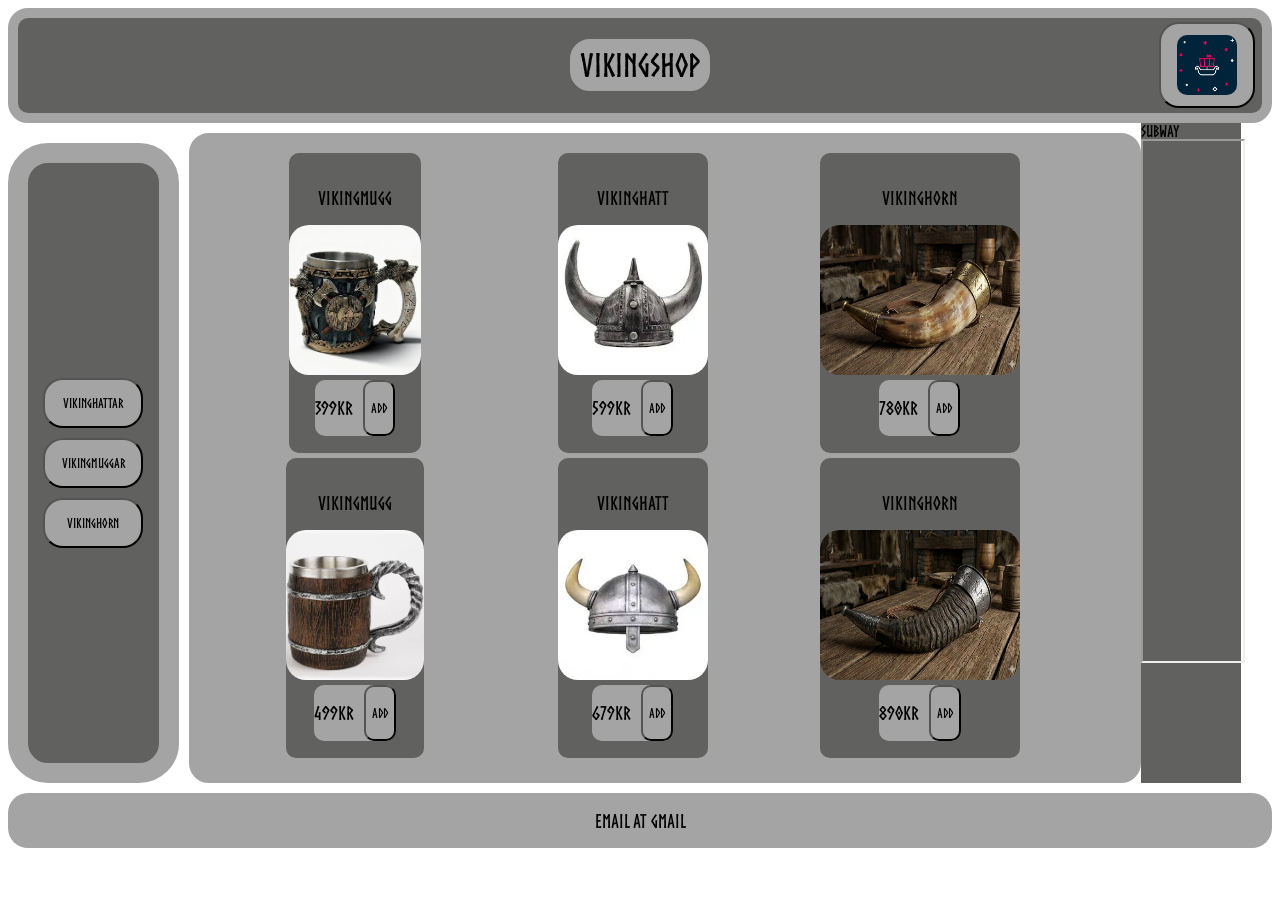
==== index.html @ 1c34ad1e "first" ====
<!DOCTYPE html>
<html lang="en">
<head>
    <meta charset="UTF-8">
    <meta name="viewport" content="width=device-width, initial-scale=1.0">
    <title>Document</title>
    <script defer src="./script.js"></script>
    <link rel="stylesheet" href="./style.css">
</head>
<body>
        <div id="Rubrik">
            <h1 id="rubriktext">Vikingshop</h1>
        </div>
        <div id="rubrikbild">
            <button type="button" id="cartknapp" onclick="sendToCart()">
                <img src="./imagescart.webp" alt="shoppingcart" id="cartbild">
            </button>
        </div>
    <aside id="knappar">
        <button type="button" class="shortcuts">Vikinghattar</button>
        <button type="button" class="shortcuts">Vikingmuggar</button>
        <button type="button" class="shortcuts">Vikinghorn</button>
    </aside>
    <div id="items">
        <div id="muggar">
            <div class="mugg"><h3>Vikingmugg</h3><img src="./shopping (1).webp" alt="vikingmugg" class="images">
                <div class="Buy"><h3>399kr</h3><button type="button" class="button" onclick="add_shit()">Add</button></div></div>
            <div class="mugg"><h3>Vikingmugg</h3><img src="./shopping.webp" alt="vikingmugg" class="images">
                <div class="Buy"><h3>499kr</h3><button type="button" class="button" onclick="add_shit()">Add</button></div></div>
        </div>
        <div id="hattar">
            <div class="hatt"><h3>Vikinghatt</h3><img src="./nedladdning.webp" alt="vikinghatt" class="images">
                <div class="Buy"><h3>599kr</h3> <button type="button" class="button" onclick="add_shit()">Add</button></div></div>
            <div class="hatt"><h3>Vikinghatt</h3><img src="./nedladdning (1).webp" alt="hatt" class="images">
                <div class="Buy"><h3>679kr</h3> <button type="button" class="button" onclick="add_shit()">Add</button></div></div>
        </div>
        <div id="hornar">
            <div class="horn"><h3>Vikinghorn</h3><img src="./6f8ad314-a8a1-4222-a62c-454583d6b80e.webp" alt="Horn" class="images">
                <div class="Buy"><h3>780kr</h3> <button type="button" class="button" onclick="add_shit()">Add</button></div></div>
            <div class="horn"><h3>Vikinghorn</h3> <img src="./93ea4172-d947-46cc-b80d-c13aaf7c2bb3.webp" alt="Horn" class="images">
                <div class="Buy"><h3>890kr</h3> <button type="button" class="button" onclick="add_shit()">Add</button></div></div>
        </div>
    </div>
    <div id="subway">subway <iframe width="100" height="520" src="https://www.youtube.com/embed/vTfD20dbxho?si=2TepE4UKcJs9m8hb" title="YouTube video player" allow="accelerometer; autoplay; clipboard-write; encrypted-media; gyroscope; picture-in-picture; web-share" referrerpolicy="strict-origin-when-cross-origin" allowfullscreen></iframe></div>
    <footer id="footer"><h3>email at <link rel="stylesheet" href="bläbläblä.com">gmail</h3></footer>
</body>
</html>
---- style.css ----
@media  screen and (max-width: 767px) {
    @font-face {
        font-family: Norse;
        src: url(./Fonts/NorseBold-2Kge.otf) format("opentype");
        font-weight: normal;
        font-style: normal;
    }
    body{
        display: grid;
        grid-template-columns: 2fr;
        grid-template-rows: 1fr, 2fr, 2fr 1fr;
        font-family: Norse;
    }
    #Rubrik{
        display: flex;
        grid-column: 1/2;
        grid-row: 1/2;
        justify-content: center;
        background-color:rgb(97 97 95);
        border-radius: 20px;
        border: 10px solid rgb(164, 164, 164);
        
    }
    #rubriktext{
        display: flex;
        justify-content: left;
        background-color: rgb(164, 164, 164);
        border: 10px solid rgb(164, 164, 164);
        border-radius: 20px;
    }
    #rubrikbild{
        display: flex;
        grid-column: 1/2;
        grid-row: 1/2;
        align-items: center;
        justify-content: right;
    }
    #cartbild{
        display: flex;
        max-height: 60px;
        border: 10px solid rgb(164, 164, 164);
        border-radius: 20px;
        
    }
    #cartknapp{
        background-color: rgb(164, 164, 164);
        border-radius: 20px;
    }

    #knappar{
        display: none;
    }
    .shortcuts{
        display: none;
    }
    #items{
        display: flex;
        grid-column: 1/2;
        grid-row: 2/4;
        margin-left: 10px;
        margin-top: 10px;
        flex-direction: row;
        justify-content: space-around;
        background-color: rgb(164, 164, 164);
        border: rgb(164, 164, 164) solid 20px;
        border-radius: 20px;
        
    }
    #muggar{
        display: flex;
        grid-column:1/2 ;
        flex-direction: column;
        width: 50%;
        align-items: center;


    }
    .mugg{
        display: flex;
        grid-column: 1/2;
        grid-row: 2/4;
        margin-left: 10px;
        background-color: rgb(97 97 95);
        justify-content: center;
        flex-direction: column;
        max-width:fit-content;
        align-items: center;
        border-radius: 10px;
        margin-bottom: 5px;
        height: 300px;



    }
    .images{
        display: flex;
        max-width: fit-content;
        margin-bottom: 5px;
        border-radius: 20px;
        max-width: 300px;
        min-width: 300px;
        min-height: 150px;
        max-height: 150px;
        
    }
    .Buy{
        background-color: rgb(164, 164, 164);
        display: flex;
        flex-direction: row;
        justify-content: space-around;
        border-radius: 10px;
        width:275px ;
        
    }
    .button{
        background-color: rgb(164, 164, 164);
        border-radius: 10px;
        margin-left: 10px;
        font-family: Norse;
        width: 75px;
    }
    
    #hattar{
        display: none;
    }
    .hatt{
        display: none;

    }
    #hornar{
        display: none;
    }
    .horn{
        display: none;
    }

    #subway{
        display: none;


    }
    #footer{
        display: flex;
        background-color: rgb(164, 164, 164);
        border-radius: 20px;
        margin-top: 10px;
        grid-column: 1/2;
        grid-row: 4/5;
        justify-content: center;
    }
}
@media  screen and (max-width:1023px) and (min-width:768px) {
    @font-face {
        font-family: Norse;
        src: url(./Fonts/NorseBold-2Kge.otf) format("opentype");
        font-weight: normal;
        font-style: normal;
    }
    body{
        display: grid;
        grid-template-columns: 2fr, 2fr;
        grid-template-rows: 1fr, 2fr, 2fr 1fr;
        font-family: Norse;
    }
    #Rubrik{
        display: flex;
        grid-column: 1/3;
        grid-row: 1/2;
        justify-content: center;
        background-color:rgb(97 97 95);
        border-radius: 20px;
        border: 10px solid rgb(164, 164, 164);
        
    }
    #rubriktext{
        display: flex;
        background-color: rgb(164, 164, 164);
        border: 10px solid rgb(164, 164, 164);
        border-radius: 20px;
    }
    #rubrikbild{
        display: flex;
        grid-column: 2/3;
        grid-row: 1/2;
        align-items: center;
        justify-content: center;
    }
    #cartbild{
        display: flex;
        max-height: 60px;
        border: 10px solid rgb(164, 164, 164);
        border-radius: 20px;
        
    }
    #cartknapp{
        background-color: rgb(164, 164, 164);
        border-radius: 20px;
    }

    #knappar{
        display: none;
    }
    .shortcuts{
        display: none;
    }
    #items{
        display: flex;
        grid-column: 1/3;
        grid-row: 2/4;
        margin-left: 10px;
        margin-top: 10px;
        flex-direction: row;
        justify-content: space-around;
        background-color: rgb(164, 164, 164);
        border: rgb(164, 164, 164) solid 20px;
        border-radius: 20px;
        
    }
    #muggar{
        display: flex;
        grid-column:1/2 ;
        flex-direction: column;
        width: 50%;
        align-items: center;


    }
    .mugg{
        display: flex;
        grid-column: 1/2;
        grid-row: 2/4;
        margin-left: 10px;
        background-color: rgb(97 97 95);
        justify-content: center;
        flex-direction: column;
        max-width:fit-content;
        align-items: center;
        border-radius: 10px;
        margin-bottom: 5px;
        height: 300px;



    }
    .images{
        display: flex;
        max-width: fit-content;
        margin-bottom: 5px;
        border-radius: 20px;
        max-width: 300px;
        min-width: 300px;
        min-height: 150px;
        max-height: 150px;
        
    }
    .Buy{
        background-color: rgb(164, 164, 164);
        display: flex;
        flex-direction: row;
        justify-content: space-around;
        border-radius: 10px;
        width: 275px;
    }
    .button{
        background-color: rgb(164, 164, 164);
        border-radius: 10px;
        margin-left: 10px;
        font-family: Norse;
        width: 100px;
    }
    
    #hattar{
        display: flex;
        grid-column:2/3 ;
        flex-direction: column;
        width: 50%;
        align-items: center;
    }
    .hatt{
        display: flex;
        grid-column: 2/3;
        grid-row: 2/4;
        background-color: rgb(97 97 95);
        justify-content: center;
        flex-direction: column;
        max-width: fit-content;
        align-items: center;
        border-radius: 10px;
        margin-bottom: 5px;
        height: 300px;

    }
    #hornar{
        display: none;
    }
    .horn{
        display: none;
    }

    #subway{
        display: none;


    }
    #footer{
        display: flex;
        background-color: rgb(164, 164, 164);
        border-radius: 20px;
        margin-top: 10px;
        grid-column: 1/3;
        grid-row: 4/5;
        justify-content: center;
    }
}
@media screen and (min-width:1024px) {
    @font-face {
        font-family: Norse;
        src: url(./Fonts/NorseBold-2Kge.otf) format("opentype");
        font-weight: normal;
        font-style: normal;
    }
    body{
        display: grid;
        grid-template-columns: 1fr, 1fr, 1fr, 1fr, 1fr;
        grid-template-rows: 1fr, 2fr, 2fr 1fr;
        font-family: Norse;
    }
    #Rubrik{
        display: flex;
        grid-column: 1/6;
        grid-row: 1/2;
        justify-content: center;
        background-color:rgb(97 97 95);
        border-radius: 20px;
        border: 10px solid rgb(164, 164, 164);
        
    }
    #rubriktext{
        display: flex;
        background-color: rgb(164, 164, 164);
        border: 10px solid rgb(164, 164, 164);
        border-radius: 20px;
    }
    #rubrikbild{
        display: flex;
        grid-column: 5/6;
        grid-row: 1/2;
        align-items: center;
        justify-content: center;
    }
    #cartbild{
        display: flex;
        max-height: 60px;
        border: 10px solid rgb(164, 164, 164);
        border-radius: 20px;
        
    }
    #cartknapp{
        background-color: rgb(164, 164, 164);
        border-radius: 20px;
    }

    #knappar{
        display: flex;
        grid-column: 1/2;
        grid-row: 2/4;
        flex-direction: column;
        background-color: rgb(97 97 95);
        justify-content: center;
        align-items: center;
        margin-top: 20px;
        padding-bottom: 10px;
        border: 20px solid rgb(164, 164, 164);
        border-radius: 40px;
        min-height: 300px;
    }
    .shortcuts{
        display: flex;
        margin-top: 10px;
        max-width: 100px;
        min-height: 50px;
        min-width: 100px;
        justify-content: center;
        align-items: center;
        background-color: rgb(164, 164, 164);
        border-radius: 20px;
        font-family: Norse;
    }
    #items{
        display: flex;
        grid-column: 2/5;
        grid-row: 2/4;
        margin-left: 10px;
        margin-top: 10px;
        flex-direction: row;
        background-color: rgb(164, 164, 164);
        border: rgb(164, 164, 164) solid 20px;
        border-radius: 20px;
        
    }
    #muggar{
        display: flex;
        grid-column:2/3 ;
        flex-direction: column;
        margin-left: 50px;
        width: 20%;
        align-items: center;


    }
    .mugg{
        display: flex;
        grid-column: 2/3;
        grid-row: 2/4;
        margin-left: 10px;
        background-color: rgb(97 97 95);
        justify-content: center;
        flex-direction: column;
        max-width:fit-content;
        align-items: center;
        border-radius: 10px;
        margin-bottom: 5px;
        height: 300px;
        width: 200px;


    }
    .images{
        display: flex;
        max-width: fit-content;
        margin-bottom: 5px;
        border-radius: 20px;
        max-width: 200px;
        min-height: 200px;
        min-height: 150px;
        max-height: 150px;
        
    }
    .Buy{
        background-color: rgb(164, 164, 164);
        display: flex;
        flex-direction: row;
        justify-content: space-around;
        border-radius: 10px;
        
    }
    .button{
        background-color: rgb(164, 164, 164);
        border-radius: 10px;
        margin-left: 10px;
        font-family: Norse;
    }
    
    #hattar{
        display: flex;
        grid-column:3/4 ;
        flex-direction: column;
        margin-left: 100px;
        width: 20%;
        align-items: center;
    }
    .hatt{
        display: flex;
        grid-column: 3/4;
        grid-row: 2/4;
        background-color: rgb(97 97 95);
        justify-content: center;
        flex-direction: column;
        max-width: fit-content;
        align-items: center;
        border-radius: 10px;
        margin-bottom: 5px;
        height: 300px;

    }
    #hornar{
        display: flex;
        grid-column:4/5 ;
        flex-direction: column;
        width: 20%;
        align-items: center;
        margin-left: 100px;
    }
    .horn{
        display: flex;
        grid-column: 4/5;
        grid-row: 2/4;
        margin-left: 10px;
        background-color: rgb(97 97 95);
        justify-content: center;
        flex-direction: column;
        max-width: fit-content;
        align-items: center;
        border-radius: 10px;
        margin-bottom: 5px;
        height: 300px;

    }
    #footer{

        display: flex;
        background-color: rgb(164, 164, 164);
        border-radius: 20px;
        margin-top: 10px;
        grid-column: 1/6;
        grid-row: 4/5;
        justify-content: center;
    }

    #subway{
        display: flex;
        grid-row: 2/4;
        grid-column: 5/6;
        flex-direction: column;
        max-width: 100px;
        background-color: rgb(97 97 95);
    }
}
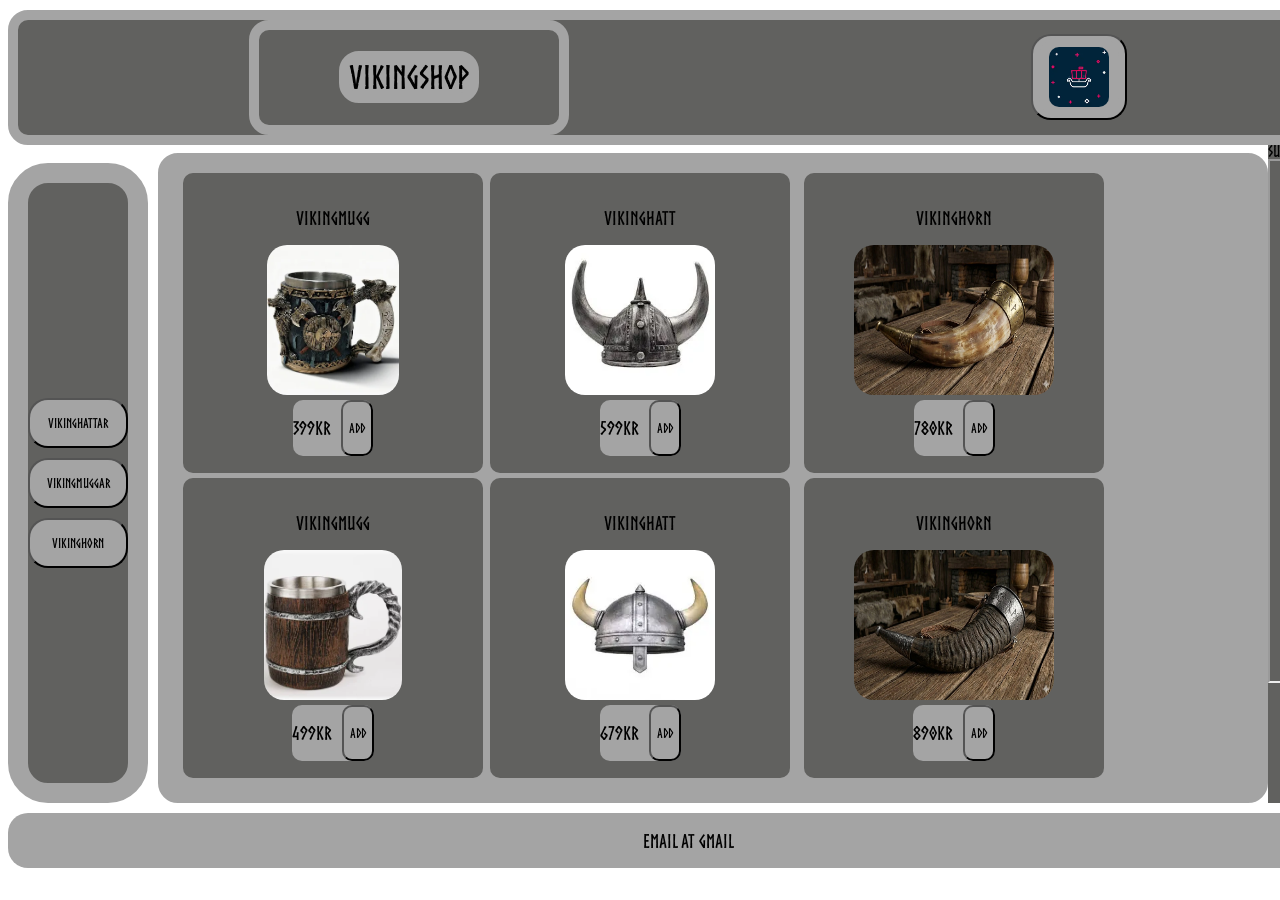
==== commit 04541c3e: "fasjknf" ====
--- a/index.html
+++ b/index.html
@@ -8,38 +8,41 @@
     <link rel="stylesheet" href="./style.css">
 </head>
 <body>
-        <div id="Rubrik">
-            <h1 id="rubriktext">Vikingshop</h1>
-        </div>
-        <div id="rubrikbild">
-            <button type="button" id="cartknapp" onclick="sendToCart()">
-                <img src="./imagescart.webp" alt="shoppingcart" id="cartbild">
-            </button>
-        </div>
+        <header id="she_gave_me_header_till_i_footer">
+            <div id="Rubrik">
+                <h1 id="rubriktext">Vikingshop</h1>
+            </div>
+            <div id="rubrikbild">
+                <button type="button" id="cartknapp" onclick="sendToCart()">
+                    <img src="./imagescart.webp" alt="shoppingcart" id="cartbild">
+                </button>
+            </div>
+        </header>
     <aside id="knappar">
         <button type="button" class="shortcuts">Vikinghattar</button>
         <button type="button" class="shortcuts">Vikingmuggar</button>
         <button type="button" class="shortcuts">Vikinghorn</button>
     </aside>
     <div id="items">
-        <div id="muggar">
-            <div class="mugg"><h3>Vikingmugg</h3><img src="./shopping (1).webp" alt="vikingmugg" class="images">
-                <div class="Buy"><h3>399kr</h3><button type="button" class="button" onclick="add_shit()">Add</button></div></div>
-            <div class="mugg"><h3>Vikingmugg</h3><img src="./shopping.webp" alt="vikingmugg" class="images">
-                <div class="Buy"><h3>499kr</h3><button type="button" class="button" onclick="add_shit()">Add</button></div></div>
-        </div>
-        <div id="hattar">
-            <div class="hatt"><h3>Vikinghatt</h3><img src="./nedladdning.webp" alt="vikinghatt" class="images">
-                <div class="Buy"><h3>599kr</h3> <button type="button" class="button" onclick="add_shit()">Add</button></div></div>
-            <div class="hatt"><h3>Vikinghatt</h3><img src="./nedladdning (1).webp" alt="hatt" class="images">
-                <div class="Buy"><h3>679kr</h3> <button type="button" class="button" onclick="add_shit()">Add</button></div></div>
-        </div>
+            <div id="muggar">
+                <div class="mugg"><h3>Vikingmugg</h3><div class="imagecontainer"><img src="./shopping (1).webp" alt="vikingmugg" class="images"></div>
+                    <div class="Buy"><h3>399kr</h3><button type="button" class="button" onclick="add_shit()">Add</button></div></div>
+                <div class="mugg"><h3>Vikingmugg</h3><div class="imagecontainer"><img src="./shopping.webp" alt="vikingmugg" class="images"></div>
+                    <div class="Buy"><h3>499kr</h3><button type="button" class="button" onclick="add_shit()">Add</button></div></div>
+            </div>
+            <div id="hattar">
+                <div class="hatt"><h3>Vikinghatt</h3><div class="imagecontainer"><img src="./nedladdning.webp" alt="vikinghatt" class="images"></div>
+                    <div class="Buy"><h3>599kr</h3> <button type="button" class="button" onclick="add_shit()">Add</button></div></div>
+                <div class="hatt"><h3>Vikinghatt</h3><div class="imagecontainer"><img src="./nedladdning (1).webp" alt="hatt" class="images"></div>
+                    <div class="Buy"><h3>679kr</h3> <button type="button" class="button" onclick="add_shit()">Add</button></div></div>
+            </div>
         <div id="hornar">
             <div class="horn"><h3>Vikinghorn</h3><img src="./6f8ad314-a8a1-4222-a62c-454583d6b80e.webp" alt="Horn" class="images">
                 <div class="Buy"><h3>780kr</h3> <button type="button" class="button" onclick="add_shit()">Add</button></div></div>
             <div class="horn"><h3>Vikinghorn</h3> <img src="./93ea4172-d947-46cc-b80d-c13aaf7c2bb3.webp" alt="Horn" class="images">
                 <div class="Buy"><h3>890kr</h3> <button type="button" class="button" onclick="add_shit()">Add</button></div></div>
         </div>
+
     </div>
     <div id="subway">subway <iframe width="100" height="520" src="https://www.youtube.com/embed/vTfD20dbxho?si=2TepE4UKcJs9m8hb" title="YouTube video player" allow="accelerometer; autoplay; clipboard-write; encrypted-media; gyroscope; picture-in-picture; web-share" referrerpolicy="strict-origin-when-cross-origin" allowfullscreen></iframe></div>
     <footer id="footer"><h3>email at <link rel="stylesheet" href="bläbläblä.com">gmail</h3></footer>
--- a/style.css
+++ b/style.css
@@ -1,4 +1,3 @@
-
 @media  screen and (max-width: 767px) {
     @font-face {
         font-family: Norse;
@@ -7,45 +6,53 @@
         font-style: normal;
     }
     body{
-        display: grid;
-        grid-template-columns: 2fr;
-        grid-template-rows: 1fr, 2fr, 2fr 1fr;
-        font-family: Norse;
+        display: flex;
+        flex-direction: column;
+        font-family: Norse;
+    }
+    #she_gave_me_header_till_i_footer{
+        display: flex;
+        flex-direction: row;
+        background-color:rgb(97 97 95);
+        border-radius: 20px;
+        border: 10px solid rgb(164, 164, 164);
+        justify-content: space-around;
+        position: sticky;
+        top: 10px;
     }
     #Rubrik{
+        display: flex;
+        justify-content: center;
+        position:sticky;    
+    }
+    #rubriktext{
+        display: flex;
+        justify-content: left;
+        background-color: rgb(164, 164, 164);
+        border: 10px solid rgb(164, 164, 164);
+        border-radius: 20px;
+        position:sticky;
+    }
+    #rubrikbild{
         display: flex;
         grid-column: 1/2;
         grid-row: 1/2;
-        justify-content: center;
-        background-color:rgb(97 97 95);
-        border-radius: 20px;
-        border: 10px solid rgb(164, 164, 164);
-        
-    }
-    #rubriktext{
-        display: flex;
-        justify-content: left;
-        background-color: rgb(164, 164, 164);
-        border: 10px solid rgb(164, 164, 164);
-        border-radius: 20px;
-    }
-    #rubrikbild{
-        display: flex;
-        grid-column: 1/2;
-        grid-row: 1/2;
         align-items: center;
         justify-content: right;
+        position:sticky;
     }
     #cartbild{
         display: flex;
         max-height: 60px;
         border: 10px solid rgb(164, 164, 164);
         border-radius: 20px;
+        position:sticky;
         
     }
     #cartknapp{
         background-color: rgb(164, 164, 164);
         border-radius: 20px;
+        position:sticky;
     }
 
     #knappar{
@@ -56,12 +63,10 @@
     }
     #items{
         display: flex;
-        grid-column: 1/2;
-        grid-row: 2/4;
-        margin-left: 10px;
-        margin-top: 10px;
-        flex-direction: row;
-        justify-content: space-around;
+        flex-direction:column;
+        align-items: center;
+        margin-left: 10px;
+        margin-top: 10px;
         background-color: rgb(164, 164, 164);
         border: rgb(164, 164, 164) solid 20px;
         border-radius: 20px;
@@ -78,8 +83,6 @@
     }
     .mugg{
         display: flex;
-        grid-column: 1/2;
-        grid-row: 2/4;
         margin-left: 10px;
         background-color: rgb(97 97 95);
         justify-content: center;
@@ -122,17 +125,39 @@
     }
     
     #hattar{
-        display: none;
+        display: flex;
+        flex-direction: column;
+        width: 20%;
+        align-items: center;
     }
     .hatt{
-        display: none;
-
+        display: flex;
+        background-color: rgb(97 97 95);
+        justify-content: center;
+        flex-direction: column;
+        max-width: fit-content;
+        align-items: center;
+        border-radius: 10px;
+        margin-bottom: 5px;
+        height: 300px;
     }
     #hornar{
-        display: none;
+        display: flex;
+        flex-direction: column;
+        width: 20%;
+        align-items: center;
     }
     .horn{
-        display: none;
+        display: flex;
+        margin-left: 10px;
+        background-color: rgb(97 97 95);
+        justify-content: center;
+        flex-direction: column;
+        max-width: fit-content;
+        align-items: center;
+        border-radius: 10px;
+        margin-bottom: 5px;
+        height: 300px;
     }
 
     #subway{
@@ -158,19 +183,27 @@
         font-style: normal;
     }
     body{
-        display: grid;
-        grid-template-columns: 2fr, 2fr;
-        grid-template-rows: 1fr, 2fr, 2fr 1fr;
-        font-family: Norse;
+        display: flex;
+        flex-direction: column;
+        font-family: Norse;
+    }
+    #she_gave_me_header_till_i_footer{
+        display: flex;
+        flex-direction: row;
+        background-color:rgb(97 97 95);
+        border-radius: 20px;
+        border: 10px solid rgb(164, 164, 164);
+        justify-content: space-around;
+        position: sticky;
+        top: 10px;
     }
     #Rubrik{
         display: flex;
-        grid-column: 1/3;
-        grid-row: 1/2;
         justify-content: center;
         background-color:rgb(97 97 95);
         border-radius: 20px;
         border: 10px solid rgb(164, 164, 164);
+        width: 300px;
         
     }
     #rubriktext{
@@ -181,8 +214,6 @@
     }
     #rubrikbild{
         display: flex;
-        grid-column: 2/3;
-        grid-row: 1/2;
         align-items: center;
         justify-content: center;
     }
@@ -206,11 +237,9 @@
     }
     #items{
         display: flex;
-        grid-column: 1/3;
-        grid-row: 2/4;
-        margin-left: 10px;
-        margin-top: 10px;
-        flex-direction: row;
+        margin-left: 10px;
+        margin-top: 10px;
+        flex-direction: column;
         justify-content: space-around;
         background-color: rgb(164, 164, 164);
         border: rgb(164, 164, 164) solid 20px;
@@ -219,17 +248,13 @@
     }
     #muggar{
         display: flex;
-        grid-column:1/2 ;
-        flex-direction: column;
+        flex-direction: row;
         width: 50%;
         align-items: center;
-
-
+        margin-left:100px ;
     }
     .mugg{
         display: flex;
-        grid-column: 1/2;
-        grid-row: 2/4;
         margin-left: 10px;
         background-color: rgb(97 97 95);
         justify-content: center;
@@ -239,20 +264,23 @@
         border-radius: 10px;
         margin-bottom: 5px;
         height: 300px;
-
-
-
     }
     .images{
         display: flex;
         max-width: fit-content;
+        min-height: 150px;
+        max-height: 150px;
+    }
+    .imagecontainer{
+        display: flex;
+        justify-content: center;
+        background-color:white;
         margin-bottom: 5px;
         border-radius: 20px;
         max-width: 300px;
         min-width: 300px;
         min-height: 150px;
         max-height: 150px;
-        
     }
     .Buy{
         background-color: rgb(164, 164, 164);
@@ -272,44 +300,52 @@
     
     #hattar{
         display: flex;
-        grid-column:2/3 ;
-        flex-direction: column;
+        flex-direction: row;
         width: 50%;
         align-items: center;
+        margin-left:100px ;
     }
     .hatt{
         display: flex;
-        grid-column: 2/3;
-        grid-row: 2/4;
-        background-color: rgb(97 97 95);
-        justify-content: center;
-        flex-direction: column;
-        max-width: fit-content;
-        align-items: center;
-        border-radius: 10px;
-        margin-bottom: 5px;
-        height: 300px;
-
+        background-color: rgb(97 97 95);
+        justify-content: center;
+        flex-direction: column;
+        max-width: fit-content;
+        align-items: center;
+        margin-left: 10px;
+        border-radius: 10px;
+        margin-bottom: 5px;
+        height: 300px;
     }
     #hornar{
-        display: none;
+        display: flex;
+        flex-direction: row;
+        width: 20%;
+        align-items: center;
+        margin-left: 100px;
     }
     .horn{
-        display: none;
+        display: flex;
+        margin-left: 10px;
+        background-color: rgb(97 97 95);
+        justify-content: center;
+        flex-direction: column;
+        max-width: fit-content;
+        align-items: center;
+        border-radius: 10px;
+        margin-bottom: 5px;
+        height: 300px;  
+        min-width: 300px;
     }
 
     #subway{
         display: none;
-
-
     }
     #footer{
         display: flex;
         background-color: rgb(164, 164, 164);
         border-radius: 20px;
         margin-top: 10px;
-        grid-column: 1/3;
-        grid-row: 4/5;
         justify-content: center;
     }
 }
@@ -326,15 +362,25 @@
         grid-template-rows: 1fr, 2fr, 2fr 1fr;
         font-family: Norse;
     }
+    #she_gave_me_header_till_i_footer{
+        display: flex;
+        flex-direction: row;
+        grid-row: 1/2;
+        grid-column: 1/6;
+        background-color:rgb(97 97 95);
+        border-radius: 20px;
+        border: 10px solid rgb(164, 164, 164);
+        justify-content: space-around;
+        position: sticky;
+        top: 10px;
+    }
     #Rubrik{
         display: flex;
-        grid-column: 1/6;
-        grid-row: 1/2;
         justify-content: center;
         background-color:rgb(97 97 95);
         border-radius: 20px;
         border: 10px solid rgb(164, 164, 164);
-        
+        width: 300px;
     }
     #rubriktext{
         display: flex;
@@ -354,13 +400,11 @@
         max-height: 60px;
         border: 10px solid rgb(164, 164, 164);
         border-radius: 20px;
-        
     }
     #cartknapp{
         background-color: rgb(164, 164, 164);
         border-radius: 20px;
     }
-
     #knappar{
         display: flex;
         grid-column: 1/2;
@@ -396,18 +440,16 @@
         flex-direction: row;
         background-color: rgb(164, 164, 164);
         border: rgb(164, 164, 164) solid 20px;
-        border-radius: 20px;
-        
+        border-radius: 20px; 
+        min-height: 80%;
     }
     #muggar{
         display: flex;
         grid-column:2/3 ;
         flex-direction: column;
         margin-left: 50px;
-        width: 20%;
-        align-items: center;
-
-
+        width: 200px;
+        align-items: center;
     }
     .mugg{
         display: flex;
@@ -422,20 +464,16 @@
         border-radius: 10px;
         margin-bottom: 5px;
         height: 300px;
-        width: 200px;
-
-
+        min-width: 300px;
     }
     .images{
         display: flex;
-        max-width: fit-content;
         margin-bottom: 5px;
         border-radius: 20px;
         max-width: 200px;
         min-height: 200px;
         min-height: 150px;
         max-height: 150px;
-        
     }
     .Buy{
         background-color: rgb(164, 164, 164);
@@ -443,7 +481,6 @@
         flex-direction: row;
         justify-content: space-around;
         border-radius: 10px;
-        
     }
     .button{
         background-color: rgb(164, 164, 164);
@@ -451,7 +488,6 @@
         margin-left: 10px;
         font-family: Norse;
     }
-    
     #hattar{
         display: flex;
         grid-column:3/4 ;
@@ -464,15 +500,16 @@
         display: flex;
         grid-column: 3/4;
         grid-row: 2/4;
-        background-color: rgb(97 97 95);
-        justify-content: center;
-        flex-direction: column;
-        max-width: fit-content;
-        align-items: center;
-        border-radius: 10px;
-        margin-bottom: 5px;
-        height: 300px;
-
+        margin-left: 10px;
+        background-color: rgb(97 97 95);
+        justify-content: center;
+        flex-direction: column;
+        max-width: fit-content;
+        align-items: center;
+        border-radius: 10px;
+        margin-bottom: 5px;
+        height: 300px;
+        min-width: 300px;
     }
     #hornar{
         display: flex;
@@ -495,7 +532,7 @@
         border-radius: 10px;
         margin-bottom: 5px;
         height: 300px;
-
+        min-width: 300px;
     }
     #footer{
 
@@ -507,7 +544,6 @@
         grid-row: 4/5;
         justify-content: center;
     }
-
     #subway{
         display: flex;
         grid-row: 2/4;
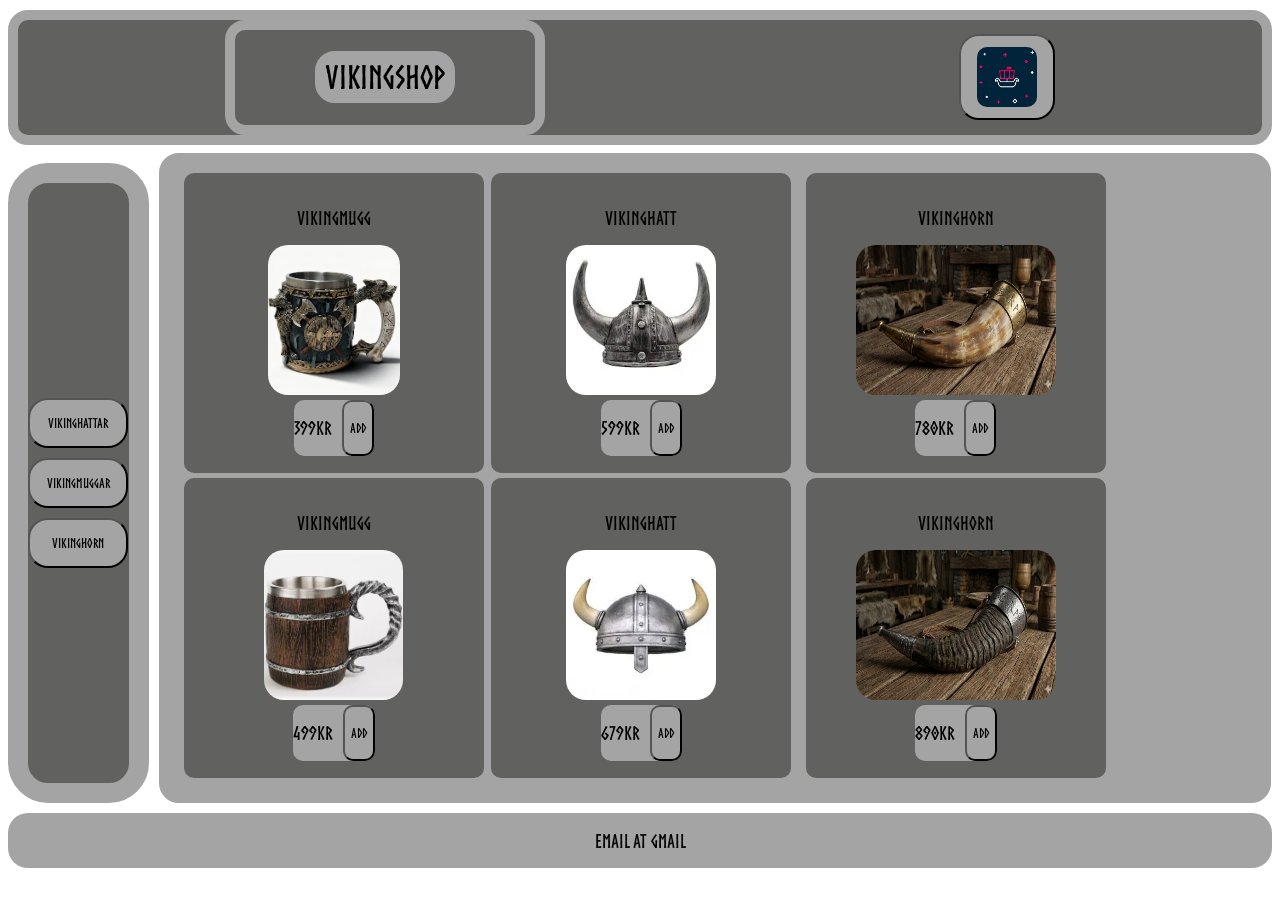
==== commit 7e7c3c60: "changes" ====
--- a/index.html
+++ b/index.html
@@ -19,32 +19,31 @@
             </div>
         </header>
     <aside id="knappar">
-        <button type="button" class="shortcuts">Vikinghattar</button>
-        <button type="button" class="shortcuts">Vikingmuggar</button>
-        <button type="button" class="shortcuts">Vikinghorn</button>
+        <button type="button" class="shortcuts" onclick="sendTo404()">Vikinghattar</button>
+        <button type="button" class="shortcuts" onclick="sendTo404()">Vikingmuggar</button>
+        <button type="button" class="shortcuts" onclick="sendTo404()">Vikinghorn</button>
     </aside>
     <div id="items">
             <div id="muggar">
-                <div class="mugg"><h3>Vikingmugg</h3><div class="imagecontainer"><img src="./shopping (1).webp" alt="vikingmugg" class="images"></div>
-                    <div class="Buy"><h3>399kr</h3><button type="button" class="button" onclick="add_shit()">Add</button></div></div>
-                <div class="mugg"><h3>Vikingmugg</h3><div class="imagecontainer"><img src="./shopping.webp" alt="vikingmugg" class="images"></div>
-                    <div class="Buy"><h3>499kr</h3><button type="button" class="button" onclick="add_shit()">Add</button></div></div>
+                <div class="mugg"><h3 class="namn">Vikingmugg</h3><div class="imagecontainer"><img src="./shopping (1).webp" alt="vikingmugg" class="images"></div>
+                    <div class="Buy"><h3 class="pris">399kr</h3><button type="button" class="button" onclick="add_shit()">Add</button></div></div>
+                <div class="mugg"><h3 class="namn">Vikingmugg</h3><div class="imagecontainer"><img src="./shopping.webp" alt="vikingmugg" class="images"></div>
+                    <div class="Buy"><h3 class="pris">499kr</h3><button type="button" class="button" onclick="add_shit()">Add</button></div></div>
             </div>
             <div id="hattar">
-                <div class="hatt"><h3>Vikinghatt</h3><div class="imagecontainer"><img src="./nedladdning.webp" alt="vikinghatt" class="images"></div>
-                    <div class="Buy"><h3>599kr</h3> <button type="button" class="button" onclick="add_shit()">Add</button></div></div>
-                <div class="hatt"><h3>Vikinghatt</h3><div class="imagecontainer"><img src="./nedladdning (1).webp" alt="hatt" class="images"></div>
-                    <div class="Buy"><h3>679kr</h3> <button type="button" class="button" onclick="add_shit()">Add</button></div></div>
+                <div class="hatt"><h3 class="namn">Vikinghatt</h3><div class="imagecontainer"><img src="./nedladdning.webp" alt="vikinghatt" class="images"></div>
+                    <div class="Buy"><h3 class="pris">599kr</h3> <button type="button" class="button" onclick="add_shit()">Add</button></div></div>
+                <div class="hatt"><h3 class="namn">Vikinghatt</h3><div class="imagecontainer"><img src="./nedladdning (1).webp" alt="hatt" class="images"></div>
+                    <div class="Buy"><h3 class="pris">679kr</h3> <button type="button" class="button" onclick="add_shit()">Add</button></div></div>
             </div>
         <div id="hornar">
-            <div class="horn"><h3>Vikinghorn</h3><img src="./6f8ad314-a8a1-4222-a62c-454583d6b80e.webp" alt="Horn" class="images">
-                <div class="Buy"><h3>780kr</h3> <button type="button" class="button" onclick="add_shit()">Add</button></div></div>
-            <div class="horn"><h3>Vikinghorn</h3> <img src="./93ea4172-d947-46cc-b80d-c13aaf7c2bb3.webp" alt="Horn" class="images">
-                <div class="Buy"><h3>890kr</h3> <button type="button" class="button" onclick="add_shit()">Add</button></div></div>
+            <div class="horn"><h3 class="namn">Vikinghorn</h3><img src="./6f8ad314-a8a1-4222-a62c-454583d6b80e.webp" alt="Horn" class="images">
+                <div class="Buy"><h3 class="pris">780kr</h3> <button type="button" class="button" onclick="add_shit()">Add</button></div></div>
+            <div class="horn"><h3 class="namn">Vikinghorn</h3> <img src="./93ea4172-d947-46cc-b80d-c13aaf7c2bb3.webp" alt="Horn" class="images">
+                <div class="Buy"><h3 class="pris">890kr</h3> <button type="button" class="button" onclick="add_shit()">Add</button></div></div>
         </div>
 
     </div>
-    <div id="subway">subway <iframe width="100" height="520" src="https://www.youtube.com/embed/vTfD20dbxho?si=2TepE4UKcJs9m8hb" title="YouTube video player" allow="accelerometer; autoplay; clipboard-write; encrypted-media; gyroscope; picture-in-picture; web-share" referrerpolicy="strict-origin-when-cross-origin" allowfullscreen></iframe></div>
-    <footer id="footer"><h3>email at <link rel="stylesheet" href="bläbläblä.com">gmail</h3></footer>
+    <footer id="footer"><h3>email at gmail</h3></footer>
 </body>
 </html>
--- a/style.css
+++ b/style.css
@@ -160,11 +160,7 @@
         height: 300px;
     }
 
-    #subway{
-        display: none;
-
-
-    }
+
     #footer{
         display: flex;
         background-color: rgb(164, 164, 164);
@@ -338,9 +334,7 @@
         min-width: 300px;
     }
 
-    #subway{
-        display: none;
-    }
+
     #footer{
         display: flex;
         background-color: rgb(164, 164, 164);
@@ -544,12 +538,4 @@
         grid-row: 4/5;
         justify-content: center;
     }
-    #subway{
-        display: flex;
-        grid-row: 2/4;
-        grid-column: 5/6;
-        flex-direction: column;
-        max-width: 100px;
-        background-color: rgb(97 97 95);
-    }
 }
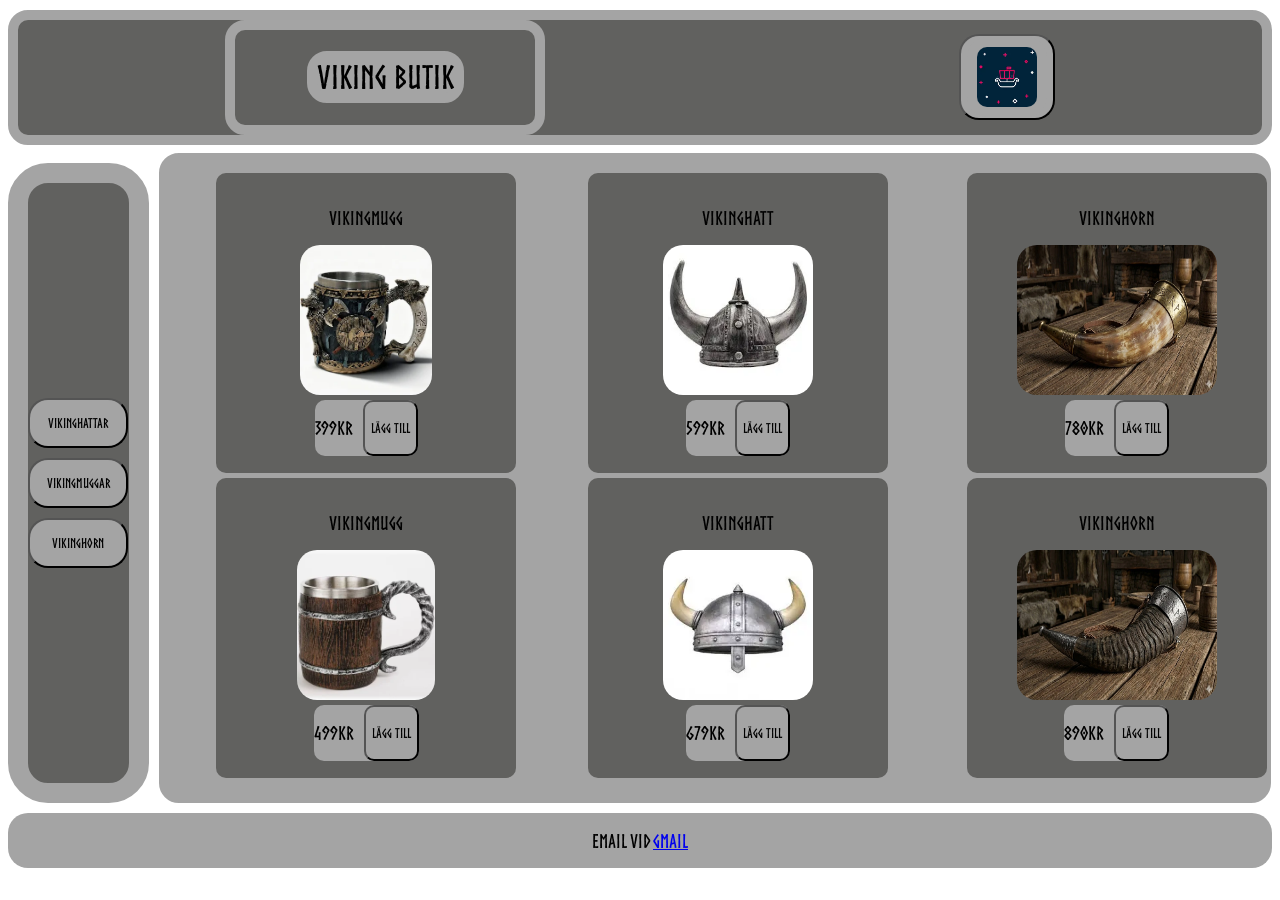
==== commit f96ff710: "made a working system for cart" ====
--- a/index.html
+++ b/index.html
@@ -1,5 +1,5 @@
 <!DOCTYPE html>
-<html lang="en">
+<html lang="sv">
 <head>
     <meta charset="UTF-8">
     <meta name="viewport" content="width=device-width, initial-scale=1.0">
@@ -10,7 +10,7 @@
 <body>
         <header id="she_gave_me_header_till_i_footer">
             <div id="Rubrik">
-                <h1 id="rubriktext">Vikingshop</h1>
+                <h1 id="rubriktext">Viking butik</h1>
             </div>
             <div id="rubrikbild">
                 <button type="button" id="cartknapp" onclick="sendToCart()">
@@ -26,24 +26,24 @@
     <div id="items">
             <div id="muggar">
                 <div class="mugg"><h3 class="namn">Vikingmugg</h3><div class="imagecontainer"><img src="./shopping (1).webp" alt="vikingmugg" class="images"></div>
-                    <div class="Buy"><h3 class="pris">399kr</h3><button type="button" class="button" onclick="add_shit()">Add</button></div></div>
+                    <div class="Buy"><h3 class="pris">399kr</h3><button type="button" class="button" onclick="add_shit('Vikingmugg', '399kr', './shopping (1).webp')">Lägg till</button></div></div>
                 <div class="mugg"><h3 class="namn">Vikingmugg</h3><div class="imagecontainer"><img src="./shopping.webp" alt="vikingmugg" class="images"></div>
-                    <div class="Buy"><h3 class="pris">499kr</h3><button type="button" class="button" onclick="add_shit()">Add</button></div></div>
+                    <div class="Buy"><h3 class="pris">499kr</h3><button type="button" class="button" onclick="add_shit('Vikingmugg', '499kr', './shopping.webp')">Lägg till</button></div></div>
             </div>
             <div id="hattar">
                 <div class="hatt"><h3 class="namn">Vikinghatt</h3><div class="imagecontainer"><img src="./nedladdning.webp" alt="vikinghatt" class="images"></div>
-                    <div class="Buy"><h3 class="pris">599kr</h3> <button type="button" class="button" onclick="add_shit()">Add</button></div></div>
+                    <div class="Buy"><h3 class="pris">599kr</h3> <button type="button" class="button" onclick="add_shit('Vikinghatt', '599kr', './nedladdning.webp')">Lägg till</button></div></div>
                 <div class="hatt"><h3 class="namn">Vikinghatt</h3><div class="imagecontainer"><img src="./nedladdning (1).webp" alt="hatt" class="images"></div>
-                    <div class="Buy"><h3 class="pris">679kr</h3> <button type="button" class="button" onclick="add_shit()">Add</button></div></div>
+                    <div class="Buy"><h3 class="pris">679kr</h3> <button type="button" class="button" onclick="add_shit('Vikinghatt', '679kr', './nedladdning (1).webp')">Lägg till</button></div></div>
             </div>
         <div id="hornar">
             <div class="horn"><h3 class="namn">Vikinghorn</h3><img src="./6f8ad314-a8a1-4222-a62c-454583d6b80e.webp" alt="Horn" class="images">
-                <div class="Buy"><h3 class="pris">780kr</h3> <button type="button" class="button" onclick="add_shit()">Add</button></div></div>
+                <div class="Buy"><h3 class="pris">780kr</h3> <button type="button" class="button" onclick="add_shit('Vikinghorn', '780kr', './6f8ad314-a8a1-4222-a62c-454583d6b80e.webp')">Lägg till</button></div></div>
             <div class="horn"><h3 class="namn">Vikinghorn</h3> <img src="./93ea4172-d947-46cc-b80d-c13aaf7c2bb3.webp" alt="Horn" class="images">
-                <div class="Buy"><h3 class="pris">890kr</h3> <button type="button" class="button" onclick="add_shit()">Add</button></div></div>
+                <div class="Buy"><h3 class="pris">890kr</h3> <button type="button" class="button" onclick="add_shit('Vikinghorn', '890kr', './93ea4172-d947-46cc-b80d-c13aaf7c2bb3.webp')">Lägg till</button></div></div>
         </div>
 
     </div>
-    <footer id="footer"><h3>email at gmail</h3></footer>
+    <footer id="footer"><h3>Email vid <a href="mailto:noreply@lindhardsen.org">gmail</a></h3></footer>
 </body>
 </html>
--- a/style.css
+++ b/style.css
@@ -432,6 +432,7 @@
         margin-left: 10px;
         margin-top: 10px;
         flex-direction: row;
+        justify-content: space-around;
         background-color: rgb(164, 164, 164);
         border: rgb(164, 164, 164) solid 20px;
         border-radius: 20px; 
